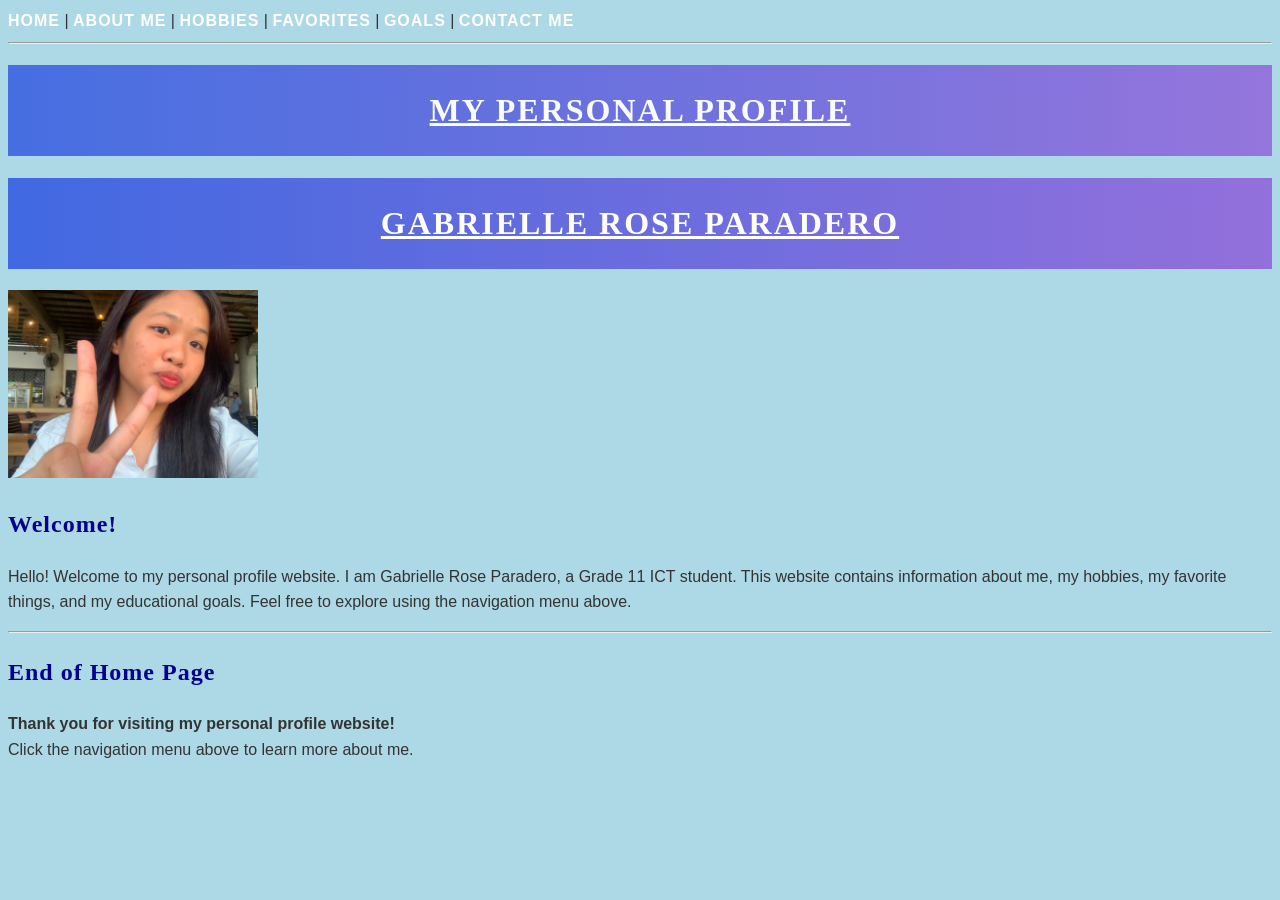
==== Paradero_Gabrielle_MultimediaProfile/index.html @ 38e39cb5 "Updated website CSS and design" ====
<!DOCTYPE html>
<html>
<head>
    <title>My Personal Profile - Home</title>
    <link rel="stylesheet" href="style.css">
</head>

<body>

<nav>
    <a class="nav-link" href="index.html">Home</a> |
    <a class="nav-link" href="about.html">About Me</a> |
    <a class="nav-link" href="hobbies.html">Hobbies</a> |
    <a class="nav-link" href="favorites.html">Favorites</a> |
    <a class="nav-link" href="goals.html">Goals</a> |
    <a class="nav-link" href="contact.html">Contact Me</a>
</nav>

<hr>

<header id="main-header">
    <h1>My Personal Profile</h1>
</header>

<h1>Gabrielle Rose Paradero</h1>

<img src="profile.jpg" alt="My Profile Picture" width="250">

<h2>Welcome!</h2>

<p>
Hello! Welcome to my personal profile website.
I am Gabrielle Rose Paradero, a Grade 11 ICT student.
This website contains information about me, my hobbies,
my favorite things, and my educational goals.
Feel free to explore using the navigation menu above.
</p>

<hr>

<h2>End of Home Page</h2>

<p>
<b>Thank you for visiting my personal profile website!</b><br>
Click the navigation menu above to learn more about me.
</p>

</body>
</html>
---- Paradero_Gabrielle_MultimediaProfile/style.css ----
body {

    color: #333333;

    background-color: lightblue;

    font-family: Arial, sans-serif;

    font-size: 16px;

    line-height: 1.6;

}


/* Main Heading */

h1 {

    text-align: center;

    text-transform: uppercase;

    text-decoration: underline;

    letter-spacing: 2px;

    font-family: Georgia, serif;

    font-size: 32px;

    font-weight: bold;

    color: white;

    background: linear-gradient(to right, #4169e1, #9370db);

    padding: 20px;

}


/* Other Headings */

h2 {

    color: darkblue;

    font-family: Georgia, serif;

    font-size: 24px;

    font-weight: bold;

    letter-spacing: 1px;

}


/* Profile Information */

.profile-info {

    color: darkgreen;

    font-family: Arial, sans-serif;

    font-size: 16px;

    line-height: 1.8;

    letter-spacing: 0.5px;

    background-color: white;

    padding: 15px;

    opacity: 0.95;

}


/* Navigation */

.nav-link {

    color: white;

    font-family: Arial, sans-serif;

    font-size: 16px;

    font-weight: bold;

    text-decoration: none;

    text-transform: uppercase;

    letter-spacing: 1px;

}


/* Section Titles */

.section-title {

    color: purple;

    font-family: Georgia, serif;

    font-size: 24px;

    font-weight: bold;

    text-transform: capitalize;

}


/* Form Labels */

.form-label {

    font-family: Arial, sans-serif;

    font-size: 16px;

    font-weight: bold;

}


/* Form Inputs */

.form-input {

    color: blue;

    font-family: Arial, sans-serif;

    font-size: 15px;

}


/* Buttons */

.btn {

    font-family: Arial, sans-serif;

    font-size: 16px;

    font-weight: bold;

}


/* Primary Button */

.primary {

    color: white;

    background-color: darkblue;

}


/* Main Header */

#main-header {

    text-align: center;

    background-color: lightgray;

    opacity: 0.95;

}


/* Contact Section */

#contact-section {

    text-align: center;

    text-transform: uppercase;

    letter-spacing: 2px;

    color: darkblue;

    background: linear-gradient(to right, lightyellow, lavender);

    padding: 15px;

}

/* Contact Form */

form {
    background: linear-gradient(to bottom, white, lavender);
    color: #333333;
    font-family: Arial, sans-serif;
    font-size: 16px;
    line-height: 1.6;
    padding: 20px;
    opacity: 0.95;
}

 /* Updated for CSS Lesson 2.1 */   

 /* test change */

 /* GitHub test */
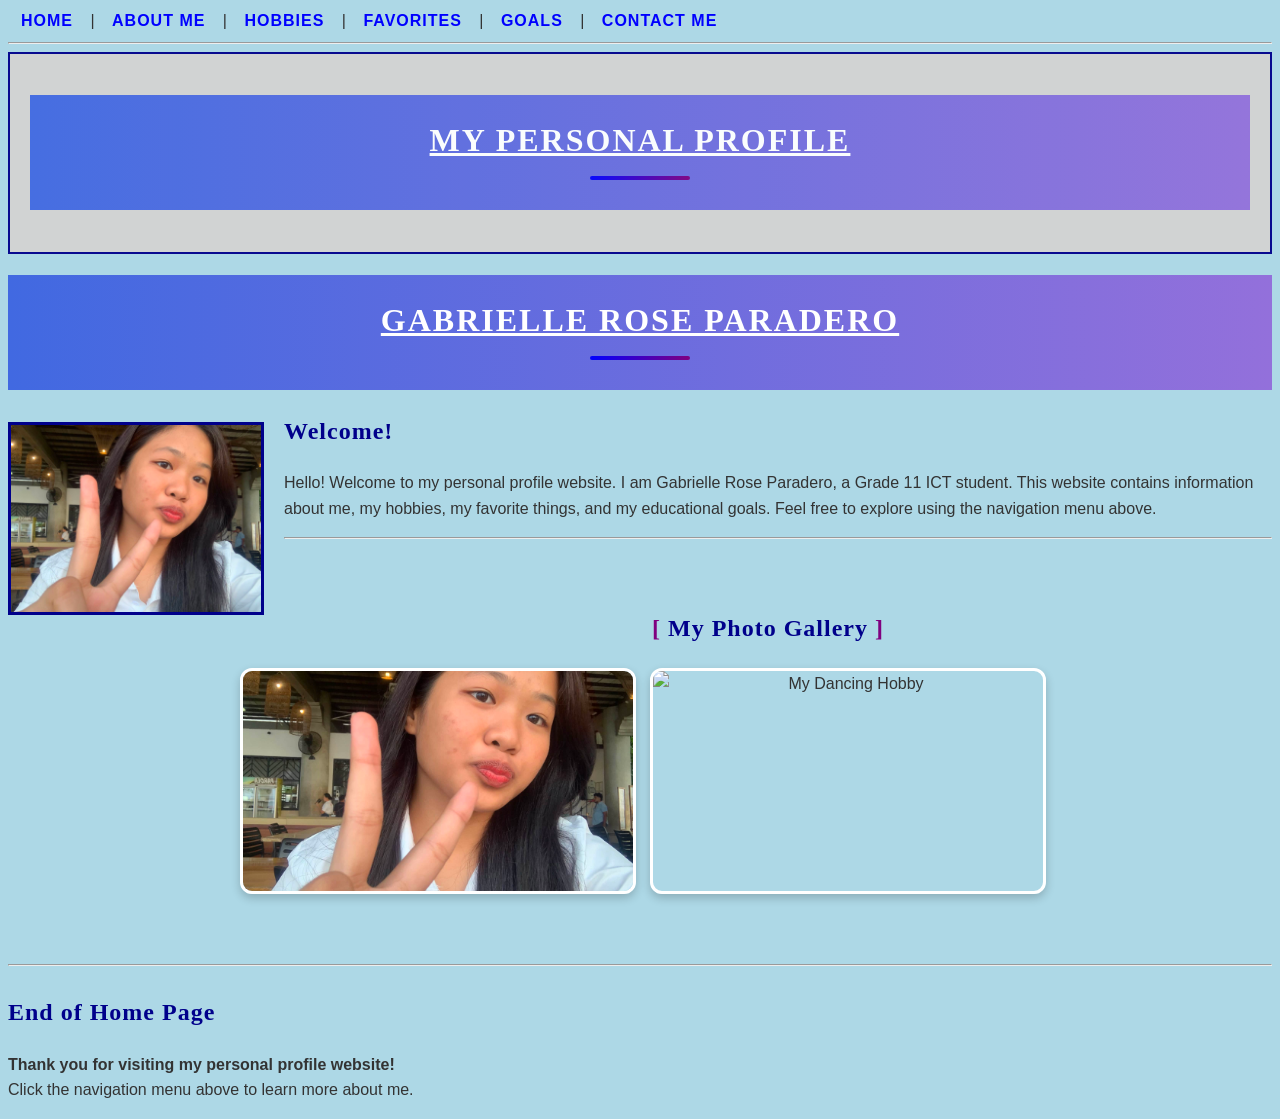
==== commit cde7934c: "Added image gallery and CSS pseudo effects" ====
--- a/Paradero_Gabrielle_MultimediaProfile/index.html
+++ b/Paradero_Gabrielle_MultimediaProfile/index.html
@@ -24,7 +24,7 @@
 
 <h1>Gabrielle Rose Paradero</h1>
 
-<img src="profile.jpg" alt="My Profile Picture" width="250">
+<img src="profile.jpg" alt="My Profile Picture" width="250" class="profile-image">
 
 <h2>Welcome!</h2>
 
@@ -36,7 +36,21 @@
 Feel free to explore using the navigation menu above.
 </p>
 
+
 <hr>
+
+<section id="gallery">
+    <h2>My Photo Gallery</h2>
+
+    <div class="gallery">
+        <img src="profile.jpg" alt="My Profile Picture">
+        <img src="dance.jpg" alt="My Dancing Hobby">
+    </div>
+</section>
+
+<hr>
+
+<div class="clear-section"></div>
 
 <h2>End of Home Page</h2>
 
--- a/Paradero_Gabrielle_MultimediaProfile/style.css
+++ b/Paradero_Gabrielle_MultimediaProfile/style.css
@@ -60,23 +60,21 @@
 /* Profile Information */
 
 .profile-info {
-
     color: darkgreen;
-
-    font-family: Arial, sans-serif;
-
-    font-size: 16px;
-
+    font-family: Arial, sans-serif;
+    font-size: 16px;
     line-height: 1.8;
-
     letter-spacing: 0.5px;
-
     background-color: white;
 
+    /* CSS Box Model */
+    width: 80%;
+    height: auto;
     padding: 15px;
+    border: 2px solid darkgreen;
+    margin: 20px auto;
 
     opacity: 0.95;
-
 }
 
 
@@ -171,13 +169,14 @@
 /* Main Header */
 
 #main-header {
-
+    position: relative;
+    z-index: 10;
     text-align: center;
-
     background-color: lightgray;
-
+    padding: 20px;
+    border: 2px solid darkblue;
+    margin-bottom: 20px;
     opacity: 0.95;
-
 }
 
 
@@ -211,8 +210,158 @@
     opacity: 0.95;
 }
 
- /* Updated for CSS Lesson 2.1 */   
-
- /* test change */
-
- /* GitHub test */+ /* Updated for CSS Lesson 2.1 */
+ 
+ /* CSS Lists */
+
+ul {
+    list-style-type: square;
+    padding-left: 30px;
+}
+
+ol {
+    list-style-type: upper-alpha;
+    padding-left: 30px;
+}
+
+/* CSS Links */
+
+.nav-link {
+    padding: 8px;
+    margin: 5px;
+    text-decoration: none;
+}
+
+.nav-link:link {
+    color: blue;
+}
+
+.nav-link:visited {
+    color: purple;
+}
+
+.nav-link:hover {
+    color: red;
+    text-decoration: underline;
+}
+
+.nav-link:active {
+    color: green;
+}
+
+.profile-image {
+    position: relative;
+    z-index: 2;
+    float: left;
+    margin: 10px 20px 10px 0;
+    border: 3px solid darkblue;
+}
+
+/* Clear Float */
+
+.clear-section {
+    clear: both;
+}
+
+
+/* MY PHOTO GALLERY */
+
+#gallery {
+    margin: 30px auto;
+    padding: 20px;
+    text-align: center;
+}
+
+.gallery {
+    display: grid;
+    grid-template-columns: repeat(2, 1fr);
+    gap: 20px;
+    max-width: 800px;
+    margin: 20px auto;
+}
+
+.gallery img {
+    width: 100%;
+    height: 220px;
+    object-fit: cover;
+    border-radius: 12px;
+    border: 3px solid white;
+    box-shadow: 0 4px 10px rgba(0, 0, 0, 0.2);
+}
+
+
+/* PICTURE HOVER EFFECT */
+
+.gallery img {
+    transition: transform 0.3s ease, box-shadow 0.3s ease;
+}
+
+.gallery img:hover {
+    transform: scale(1.05);
+    box-shadow: 0 8px 18px rgba(0, 0, 0, 0.3);
+}
+
+
+/* NAVIGATION LINK EFFECTS */
+
+.nav-link:hover {
+    color: purple;
+    text-decoration: underline;
+}
+
+.nav-link:active {
+    color: red;
+}
+
+.nav-link:visited {
+    color: darkgreen;
+}
+
+
+/* CONTACT FORM FOCUS EFFECT */
+
+input:focus,
+textarea:focus {
+    outline: 2px solid royalblue;
+    border-color: royalblue;
+    background-color: #f0f8ff;
+}
+
+
+/* BUTTON HOVER AND CLICK EFFECTS */
+
+button:hover,
+input[type="submit"]:hover {
+    opacity: 0.8;
+    cursor: pointer;
+}
+
+button:active,
+input[type="submit"]:active {
+    transform: scale(0.98);
+}
+
+
+
+#gallery h2::before {
+    content: "[ ";
+    color: purple;
+    font-weight: bold;
+}
+
+#gallery h2::after {
+    content: " ]";
+    color: purple;
+    font-weight: bold;
+} 
+
+/* Add a decorative line under h1 headings */
+h1::after {
+    content: "";
+    display: block;
+    width: 100px;
+    height: 4px;
+    background: linear-gradient(to right, blue, purple);
+    margin: 10px auto;
+    border-radius: 5px;
+}
